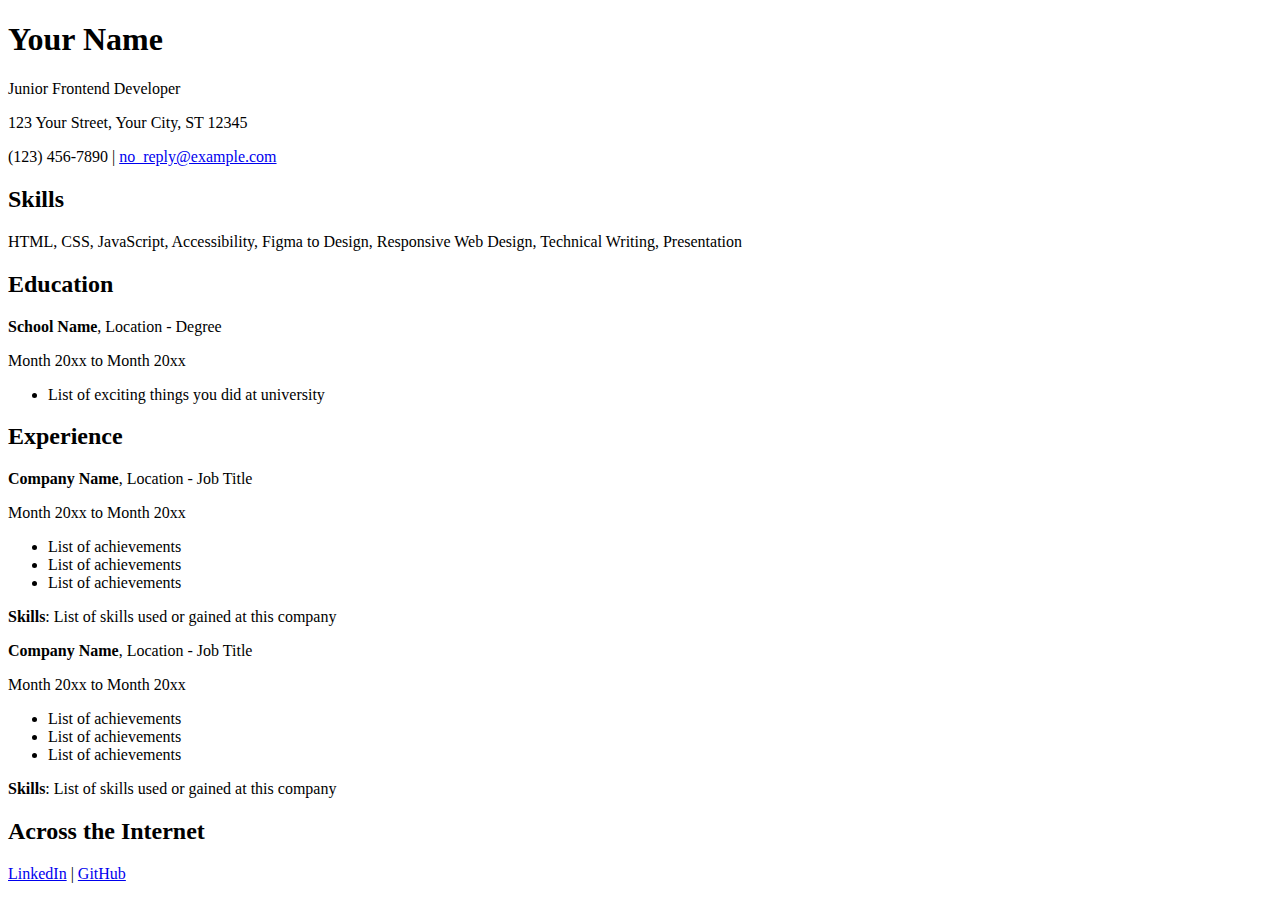
==== index.html @ f13153e6 "index.html" ====
<!DOCTYPE html>
<html lang="en">
<head>
    <meta charset="UTF-8">
    <meta name="viewport" content="width=device-width, initial-scale=1.0">
    <title>Your Name - CV</title>
</head>
<body>

    <h1>Your Name</h1>
    <p>Junior Frontend Developer</p>
    <p>123 Your Street, Your City, ST 12345</p>
    <p>(123) 456-7890 | <a href="mailto:no_reply@example.com">no_reply@example.com</a></p>

    <h2>Skills</h2>
    <p>HTML, CSS, JavaScript, Accessibility, Figma to Design, Responsive Web Design, Technical Writing, Presentation</p>

    <h2>Education</h2>
    <p><strong>School Name</strong>, Location - Degree</p>
    <p>Month 20xx to Month 20xx</p>
    <ul>
        <li>List of exciting things you did at university</li>
    </ul>

    <h2>Experience</h2>
    <p><strong>Company Name</strong>, Location - Job Title</p>
    <p>Month 20xx to Month 20xx</p>
    <ul>
        <li>List of achievements</li>
        <li>List of achievements</li>
        <li>List of achievements</li>
    </ul>
    <p><strong>Skills</strong>: List of skills used or gained at this company</p>

    <p><strong>Company Name</strong>, Location - Job Title</p>
    <p>Month 20xx to Month 20xx</p>
    <ul>
        <li>List of achievements</li>
        <li>List of achievements</li>
        <li>List of achievements</li>
    </ul>
    <p><strong>Skills</strong>: List of skills used or gained at this company</p>

    <h2>Across the Internet</h2>
    <p><a href="https://linkedin.com/in/yourprofile">LinkedIn</a> | <a href="https://github.com/yourprofile">GitHub</a></p>

</body>
</html>
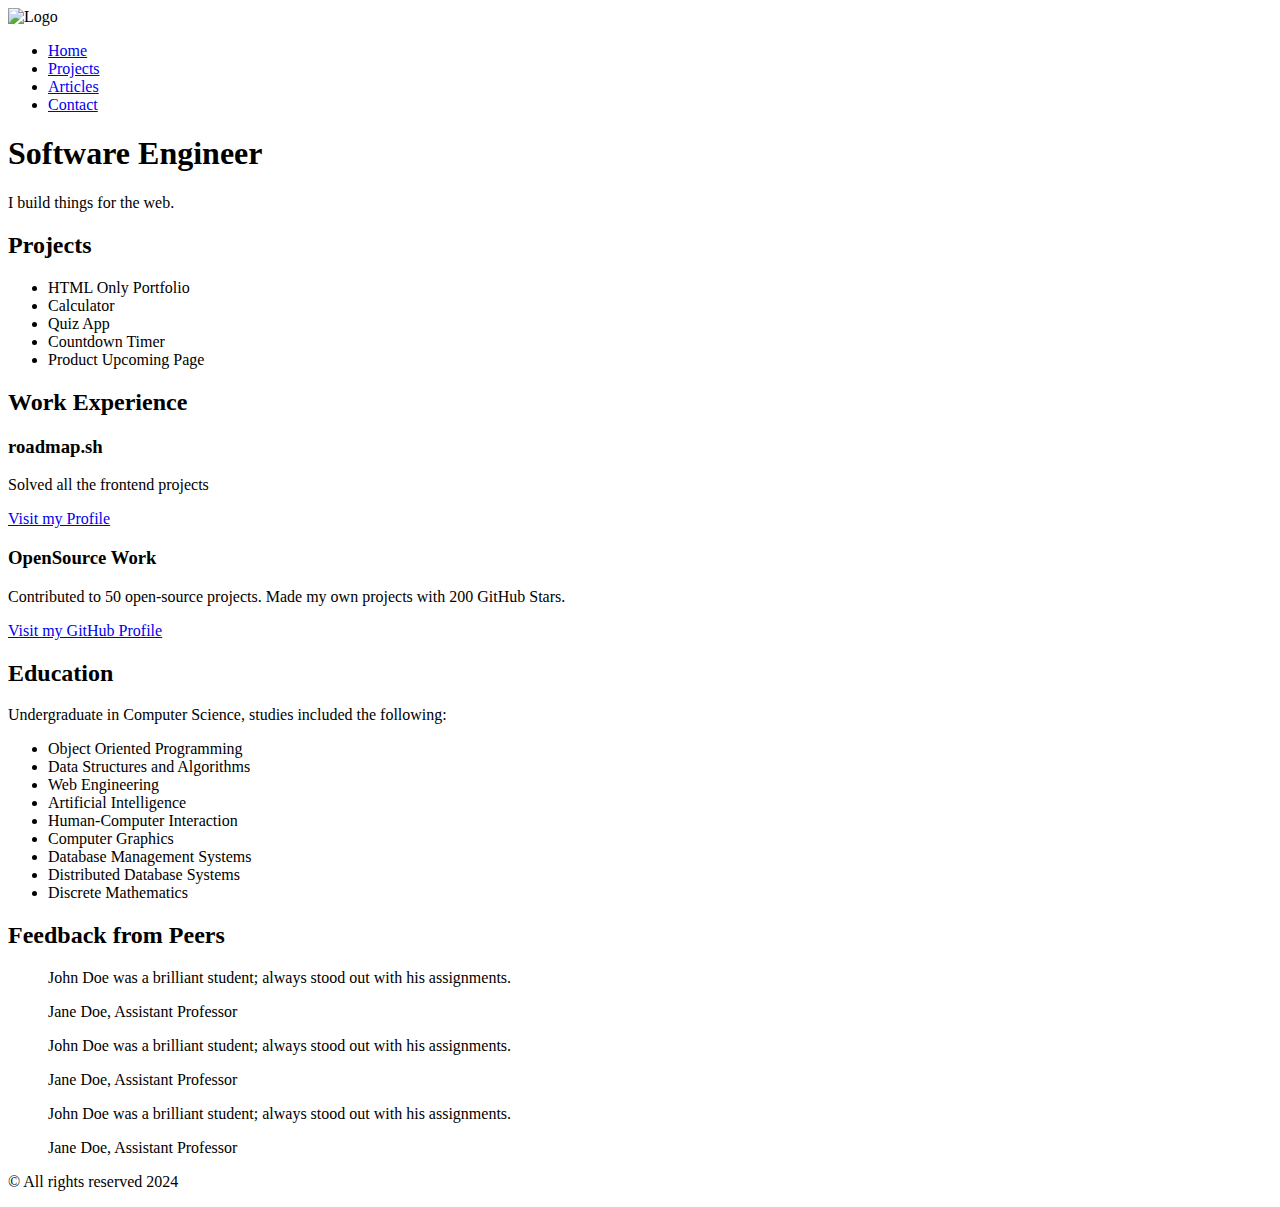
==== commit ab59126c: "Project files" ====
--- a/index.html
+++ b/index.html
@@ -1,48 +1,103 @@
 <!DOCTYPE html>
 <html lang="en">
-<head>
+  <head>
     <meta charset="UTF-8">
     <meta name="viewport" content="width=device-width, initial-scale=1.0">
-    <title>Your Name - CV</title>
-</head>
-<body>
+    <meta name="description" content="A simple HTML-only website">
+    <!-- SEO Meta Tags -->
+    <meta name="description" content="A simple HTML-only website for roadmap.sh frontend" />
+    <meta name="keywords" content="Frontend Project, HTML, Roadmap.sh" />
+    <meta name="author" content="Austin Hill" />
+    <title>Basic HTML Website</title>
+  </head>
+  <body>
+    <header>
+      <div class="logo">
+        <img src="logo.png" alt="Logo">
+      </div>
+      <nav>
+        <ul>
+          <li><a href="index.html">Home</a></li>
+          <li><a href="projects.html">Projects</a></li>
+          <li><a href="articles.html">Articles</a></li>
+          <li><a href="contact.html">Contact</a></li>
+        </ul>
+      </nav>
+    </header>
 
-    <h1>Your Name</h1>
-    <p>Junior Frontend Developer</p>
-    <p>123 Your Street, Your City, ST 12345</p>
-    <p>(123) 456-7890 | <a href="mailto:no_reply@example.com">no_reply@example.com</a></p>
+    <main>
+      <!-- Title Section -->
+      <section class="intro">
+        <h1>Software Engineer</h1>
+        <p>
+          I build things for the web.
+        </p>
+      </section>
 
-    <h2>Skills</h2>
-    <p>HTML, CSS, JavaScript, Accessibility, Figma to Design, Responsive Web Design, Technical Writing, Presentation</p>
+      <section class="projects">
+        <h2>Projects</h2>
+        <ul>
+          <li>HTML Only Portfolio</li>
+          <li>Calculator</li>
+          <li>Quiz App</li>
+          <li>Countdown Timer</li>
+          <li>Product Upcoming Page</li>
+        </ul>
+      </section>
 
-    <h2>Education</h2>
-    <p><strong>School Name</strong>, Location - Degree</p>
-    <p>Month 20xx to Month 20xx</p>
-    <ul>
-        <li>List of exciting things you did at university</li>
-    </ul>
+      <section class="work-experience">
+        <h2>Work Experience</h2>
+        <article>
+          <h3>roadmap.sh</h3>
+          <p>Solved all the frontend projects</p>
+          <a href="projects.html">Visit my Profile</a>
+        </article>
+        <article>
+          <h3>OpenSource Work</h3>
+          <p>Contributed to 50 open-source projects. Made my own projects with 200 GitHub Stars.</p>
+          <a href="https://github.com/akinghill">Visit my GitHub Profile</a>
+        </article>
+      </section>
 
-    <h2>Experience</h2>
-    <p><strong>Company Name</strong>, Location - Job Title</p>
-    <p>Month 20xx to Month 20xx</p>
-    <ul>
-        <li>List of achievements</li>
-        <li>List of achievements</li>
-        <li>List of achievements</li>
-    </ul>
-    <p><strong>Skills</strong>: List of skills used or gained at this company</p>
+      <section class="education">
+        <h2>Education</h2>
+        <p>
+          Undergraduate in Computer Science, studies included the following:
+        </p>
+        <ul>
+          <li>Object Oriented Programming</li>
+          <li>Data Structures and Algorithms</li>
+          <li>Web Engineering</li>
+          <li>Artificial Intelligence</li>
+          <li>Human-Computer Interaction</li>
+          <li>Computer Graphics</li>
+          <li>Database Management Systems</li>
+          <li>Distributed Database Systems</li>
+          <li>Discrete Mathematics</li>
+        </ul>
+      </section>
 
-    <p><strong>Company Name</strong>, Location - Job Title</p>
-    <p>Month 20xx to Month 20xx</p>
-    <ul>
-        <li>List of achievements</li>
-        <li>List of achievements</li>
-        <li>List of achievements</li>
-    </ul>
-    <p><strong>Skills</strong>: List of skills used or gained at this company</p>
+      <aside class="reviews">
+        <h2>Feedback from Peers</h2>
+        <blockquote>
+          <p>John Doe was a brilliant student; always stood out with his assignments.</p>
+          <footer>Jane Doe, Assistant Professor</footer>
+        </blockquote>
+        <blockquote>
+          <p>John Doe was a brilliant student; always stood out with his assignments.</p>
+          <footer>Jane Doe, Assistant Professor</footer>
+        </blockquote>
+        <blockquote>
+          <p>John Doe was a brilliant student; always stood out with his assignments.</p>
+          <footer>Jane Doe, Assistant Professor</footer>
+        </blockquote>
+      </aside>
+    </main>
 
-    <h2>Across the Internet</h2>
-    <p><a href="https://linkedin.com/in/yourprofile">LinkedIn</a> | <a href="https://github.com/yourprofile">GitHub</a></p>
+    <!-- Footer -->
+    <footer>
+      <p>&copy; All rights reserved 2024</p>
+    </footer>
 
-</body>
+  </body>
 </html>
